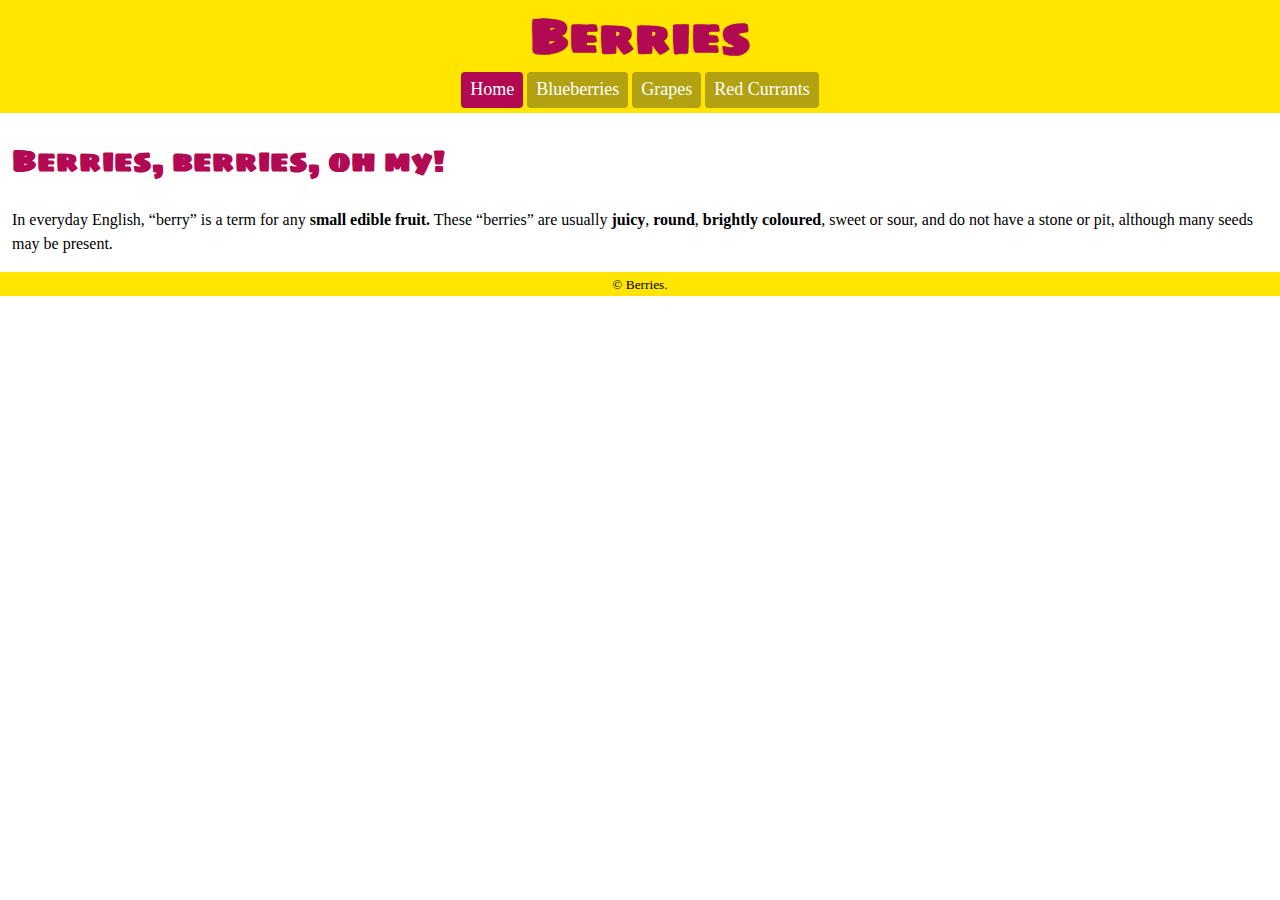
==== index.html @ 5b97baa4 "Add current page styling" ====
<!DOCTYPE html>
<html lang="en-ca">
<head>
  <meta charset="utf-8">
  <title>Berries</title>
  <link href="css/main.css" rel="stylesheet">
  <link href="https://fonts.googleapis.com/css?family=Sigmar+One" rel="stylesheet">
</head>
<body>

<header>
  <h1>Berries</h1>
  <nav>
    <ul class ="nav">
      <li><a class="current" href="index.html">Home</a></li>
      <li><a href="blueberries.html">Blueberries</a></li>
      <li><a href="grapes.html">Grapes</a></li>
      <li><a href="red-currants.html">Red Currants</a></li>
    </ul>
  </nav>
</header>

<main>
  <h2>Berries, berries, oh my!</h2>
  <p>In everyday English, “berry” is a term for any <b>small edible fruit.</b> These “berries” are usually <b>juicy</b>, <b>round</b>, <b>brightly coloured</b>, sweet or sour, and do not have a stone or pit, although many seeds may be present.</p>
</main>

<footer>
  <small>© Berries.</small>
</footer>
</body>
</html>
---- css/main.css ----
html {
  box-sizing: border-box;
  font-family: "Georgia", serif;
  line-height: 1.5;
}

*, *::before, *::after {
  box-sizing: inherit;
}

h1, h2 {
  font-family: "Sigmar One", sans-serif;
  color: #b20953;
}

h1 {
  font-size: 3rem;
  text-align: center;
  margin: 0;
}

h2 {
  font-size: 1.875rem;
}

body {
margin: 0;
}

header {
  background-color: #ffe500;
  margin: 0;
}

footer {
  background-color: #ffe500;
}

li {
  display: inline-block;
  margin-bottom: .3em;

}

nav {
  text-align: center;
}

a {
  display: inline-block;
  text-decoration: none;
  font-size: 1.125rem;
  color: #fff;
  background-color: #b2a212;
  border-radius: 4px;
  padding: .2em .5em .3em;
}

a:hover {
  background-color: #cc1465;
}

ul {
  padding-left: 0;
  margin: 0;
}

main {
  padding: 0 .75em;
}

footer {
  text-align: center;
  text-size: .75em;
}

.nav .current {
  background-color: #b20953;
}
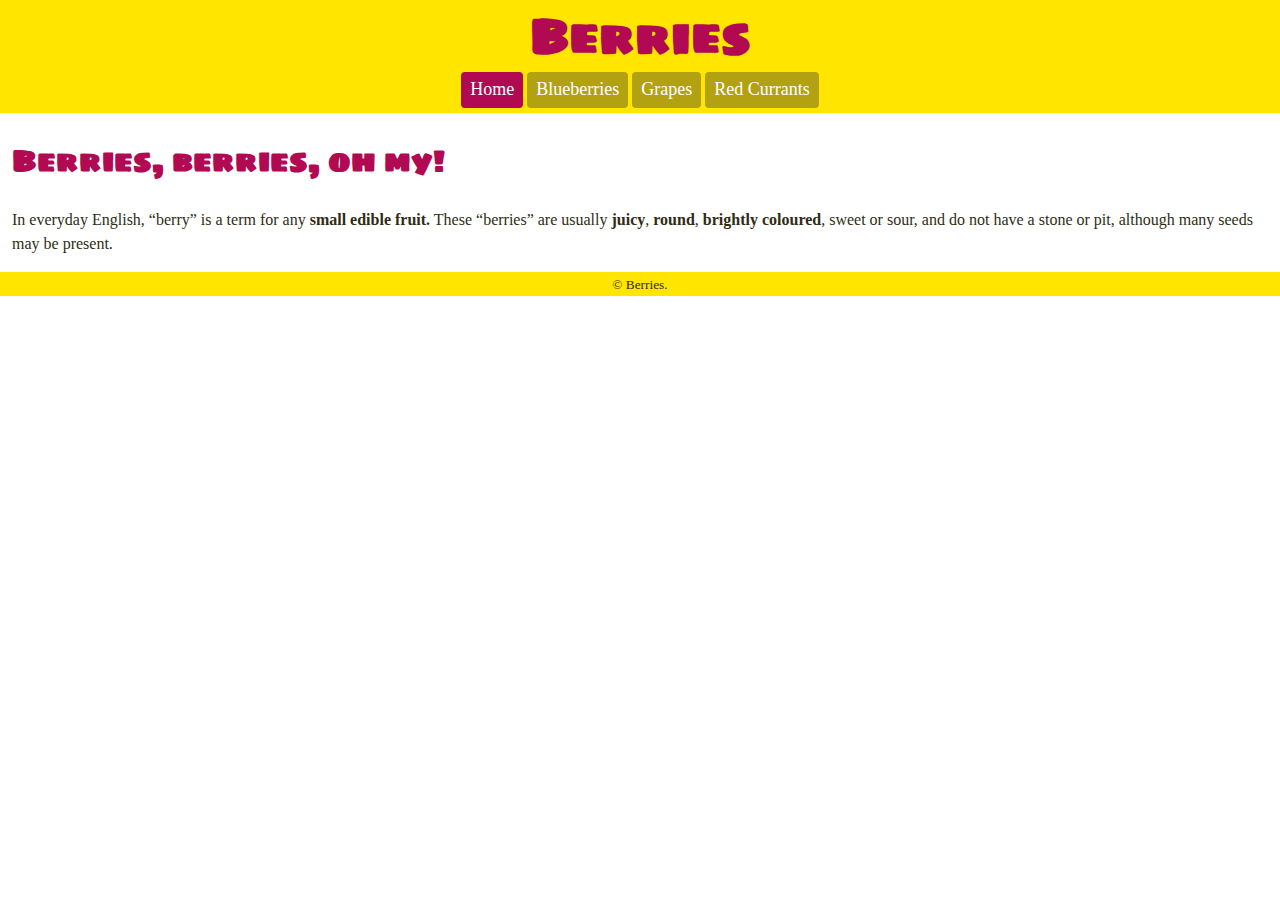
==== commit 485a91fc: "Add viewport code" ====
--- a/index.html
+++ b/index.html
@@ -1,5 +1,6 @@
 <!DOCTYPE html>
 <html lang="en-ca">
+<meta name="viewport" content="width=device-width,initial-scale=1">
 <head>
   <meta charset="utf-8">
   <title>Berries</title>
--- a/css/main.css
+++ b/css/main.css
@@ -2,6 +2,7 @@
   box-sizing: border-box;
   font-family: "Georgia", serif;
   line-height: 1.5;
+  color: #2f2d13;
 }
 
 *, *::before, *::after {
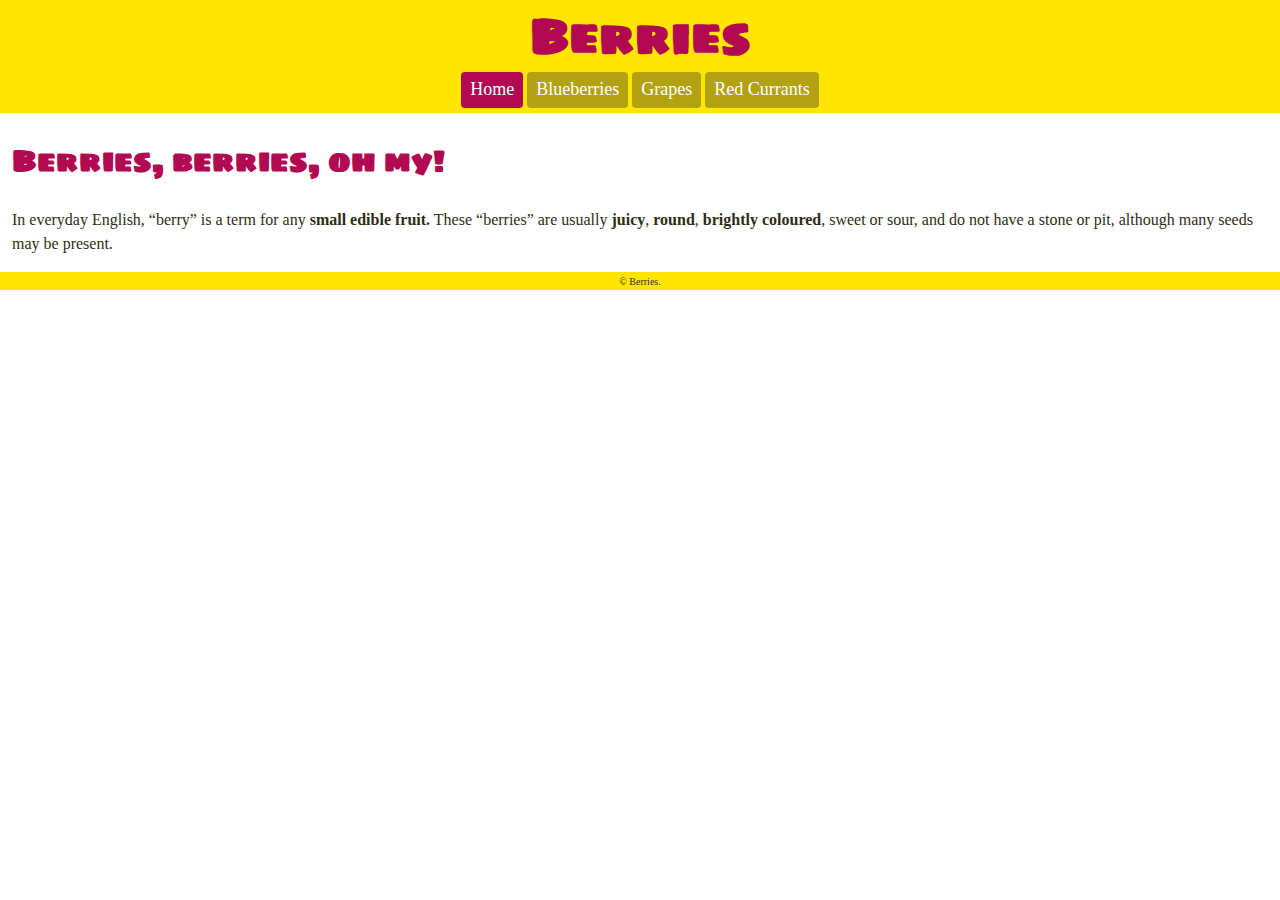
==== commit efb2e6c2: "Fix indentation issues" ====
--- a/index.html
+++ b/index.html
@@ -1,18 +1,18 @@
 <!DOCTYPE html>
 <html lang="en-ca">
-<meta name="viewport" content="width=device-width,initial-scale=1">
 <head>
   <meta charset="utf-8">
   <title>Berries</title>
+  <meta name="viewport" content="width=device-width,initial-scale=1">
   <link href="css/main.css" rel="stylesheet">
   <link href="https://fonts.googleapis.com/css?family=Sigmar+One" rel="stylesheet">
 </head>
 <body>
 
-<header>
-  <h1>Berries</h1>
-  <nav>
-    <ul class ="nav">
+  <header>
+    <h1>Berries</h1>
+    <nav>
+    <ul class="nav">
       <li><a class="current" href="index.html">Home</a></li>
       <li><a href="blueberries.html">Blueberries</a></li>
       <li><a href="grapes.html">Grapes</a></li>
--- a/css/main.css
+++ b/css/main.css
@@ -31,10 +31,6 @@
 header {
   background-color: #ffe500;
   margin: 0;
-}
-
-footer {
-  background-color: #ffe500;
 }
 
 li {
@@ -71,8 +67,9 @@
 }
 
 footer {
+  background-color: #ffe500;
   text-align: center;
-  text-size: .75em;
+  font-size: .75em;
 }
 
 .nav .current {
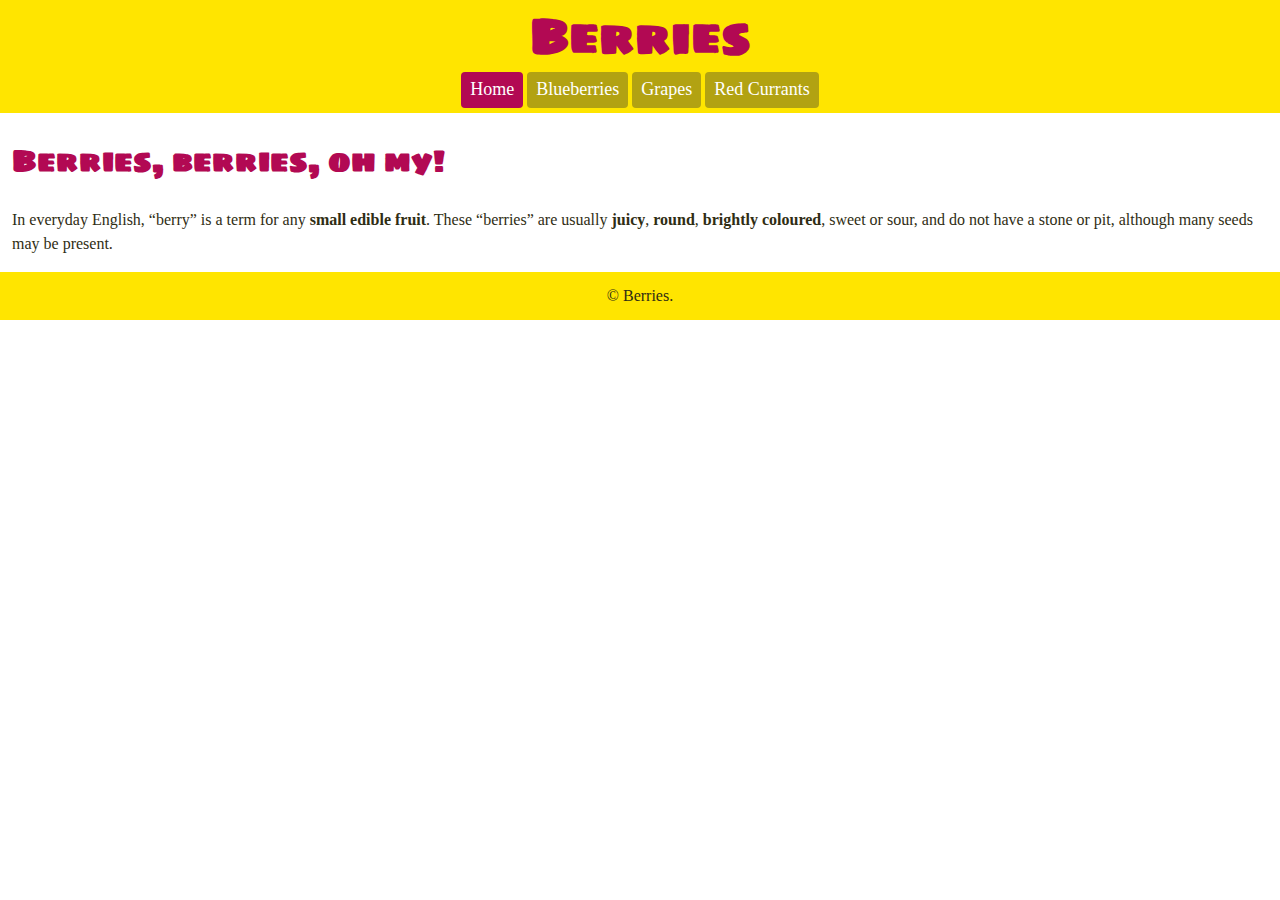
==== commit 4481f99f: "Fix footer font size" ====
--- a/index.html
+++ b/index.html
@@ -12,22 +12,22 @@
   <header>
     <h1>Berries</h1>
     <nav>
-    <ul class="nav">
-      <li><a class="current" href="index.html">Home</a></li>
-      <li><a href="blueberries.html">Blueberries</a></li>
-      <li><a href="grapes.html">Grapes</a></li>
-      <li><a href="red-currants.html">Red Currants</a></li>
-    </ul>
-  </nav>
-</header>
+      <ul class="nav">
+        <li><a class="current" href="index.html">Home</a></li>
+        <li><a href="blueberries.html">Blueberries</a></li>
+        <li><a href="grapes.html">Grapes</a></li>
+        <li><a href="red-currants.html">Red Currants</a></li>
+      </ul>
+    </nav>
+  </header>
 
-<main>
-  <h2>Berries, berries, oh my!</h2>
-  <p>In everyday English, “berry” is a term for any <b>small edible fruit.</b> These “berries” are usually <b>juicy</b>, <b>round</b>, <b>brightly coloured</b>, sweet or sour, and do not have a stone or pit, although many seeds may be present.</p>
-</main>
+  <main>
+    <h2>Berries, berries, oh my!</h2>
+    <p>In everyday English, “berry” is a term for any <b>small edible fruit</b>. These “berries” are usually <b>juicy</b>, <b>round</b>, <b>brightly coloured</b>, sweet or sour, and do not have a stone or pit, although many seeds may be present.</p>
+  </main>
 
-<footer>
-  <small>© Berries.</small>
-</footer>
+  <footer>
+    © Berries.
+  </footer>
 </body>
 </html>
--- a/css/main.css
+++ b/css/main.css
@@ -1,6 +1,6 @@
 html {
   box-sizing: border-box;
-  font-family: "Georgia", serif;
+  font-family: Georgia, serif;
   line-height: 1.5;
   color: #2f2d13;
 }
@@ -25,7 +25,7 @@
 }
 
 body {
-margin: 0;
+  margin: 0;
 }
 
 header {
@@ -36,7 +36,6 @@
 li {
   display: inline-block;
   margin-bottom: .3em;
-
 }
 
 nav {
@@ -69,9 +68,15 @@
 footer {
   background-color: #ffe500;
   text-align: center;
-  font-size: .75em;
+  font-size: 1em;
+  padding: .75em;
 }
 
 .nav .current {
   background-color: #b20953;
 }
+
+img {
+  display: block;
+  width: 100%;
+}
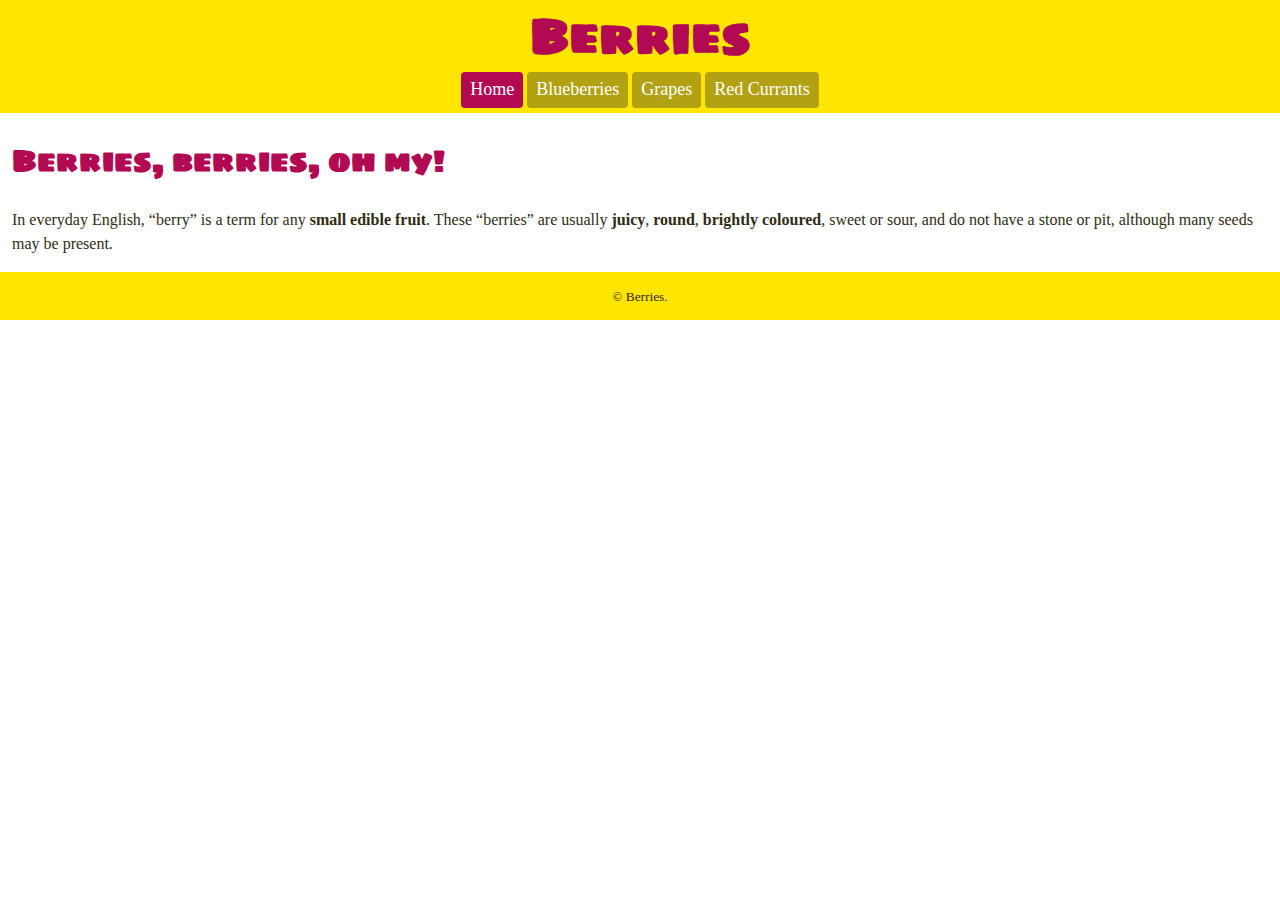
==== commit 01c3b42a: "Add small tag" ====
--- a/index.html
+++ b/index.html
@@ -27,7 +27,7 @@
   </main>
 
   <footer>
-    © Berries.
+    <small>© Berries.</small>
   </footer>
 </body>
 </html>
